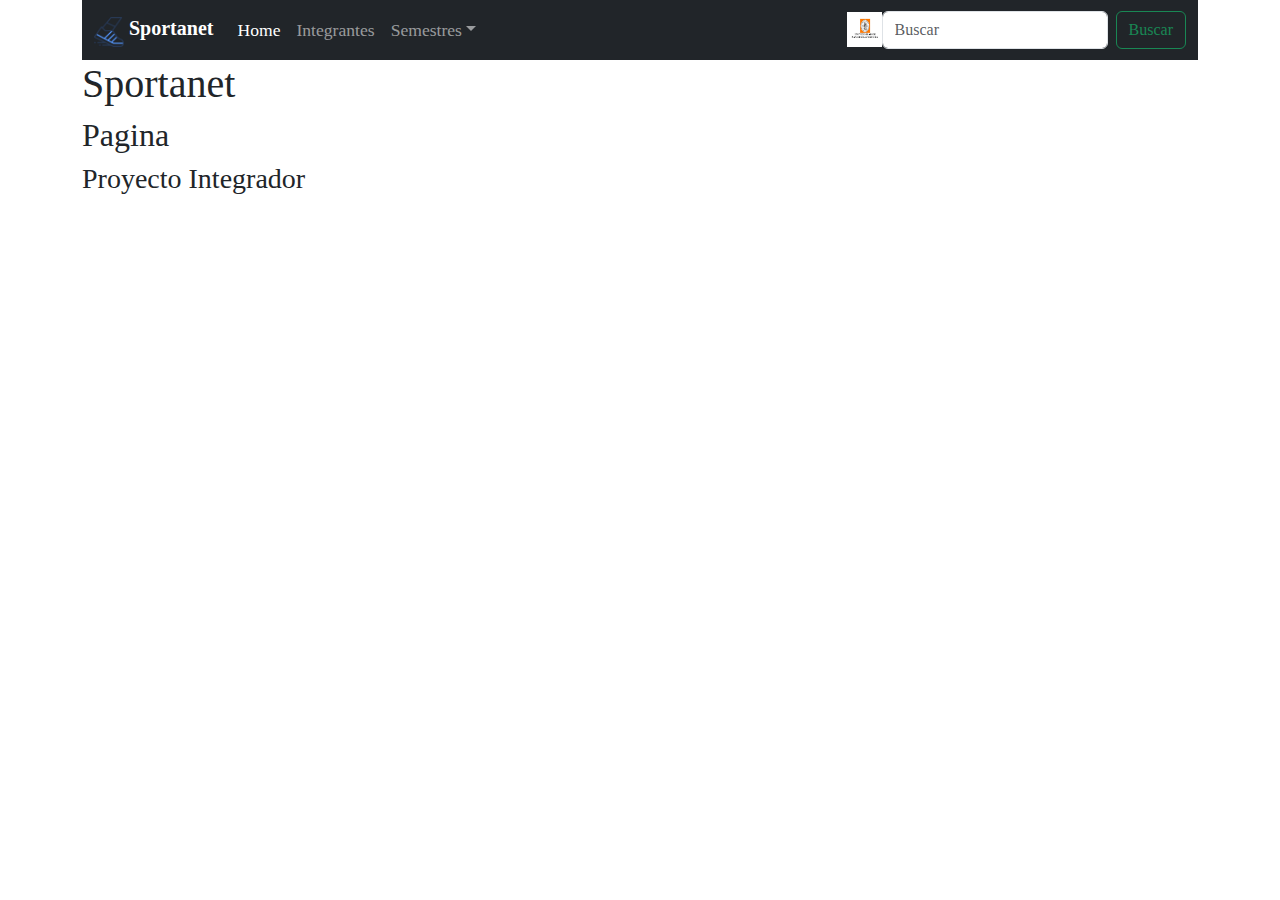
==== index.html @ 36fd239d "Primer commit" ====
<!DOCTYPE html>
<html lang="en">
<head>
    <meta charset="UTF-8">
    <meta name="viewport" content="width=device-width, initial-scale=1.0">
    <title>Sportanet</title>
    <link rel="icon" href="IMG/shoes_exercise_run_jogging_walking_running_icon_262709.png" type="IMG">
    <link rel="stylesheet" href="CSS/estilos.css">
    <link href="https://cdn.jsdelivr.net/npm/bootstrap@5.3.3/dist/css/bootstrap.min.css" rel="stylesheet" integrity="sha384-QWTKZyjpPEjISv5WaRU9OFeRpok6YctnYmDr5pNlyT2bRjXh0JMhjY6hW+ALEwIH" crossorigin="anonymous">
    <script src="https://cdn.jsdelivr.net/npm/bootstrap@5.3.3/dist/js/bootstrap.bundle.min.js" integrity="sha384-YvpcrYf0tY3lHB60NNkmXc5s9fDVZLESaAA55NDzOxhy9GkcIdslK1eN7N6jIeHz" crossorigin="anonymous"></script>
    <script src="https://cdn.jsdelivr.net/npm/@popperjs/core@2.11.8/dist/umd/popper.min.js" integrity="sha384-I7E8VVD/ismYTF4hNIPjVp/Zjvgyol6VFvRkX/vR+Vc4jQkC+hVqc2pM8ODewa9r" crossorigin="anonymous"></script>
    <script src="https://cdn.jsdelivr.net/npm/bootstrap@5.3.3/dist/js/bootstrap.min.js" integrity="sha384-0pUGZvbkm6XF6gxjEnlmuGrJXVbNuzT9qBBavbLwCsOGabYfZo0T0to5eqruptLy" crossorigin="anonymous"></script>
</head>
<body class="container">
      <!-- Navbar con Dropdown -->
      <nav class="navbar navbar-expand-lg navbar-dark bg-dark">
        <div class="container-fluid">
          <a class="navbar-brand" href="index.html">
            <img src="IMG/shoes_exercise_run_jogging_walking_running_icon_262709.png" alt="Sportanet Logo" width="30" height="30" class="d-inline-block align-text-top">
            Sportanet
          </a>
          <button class="navbar-toggler" type="button" data-bs-toggle="collapse" data-bs-target="#navbarSupportedContent" aria-controls="navbarSupportedContent" aria-expanded="false" aria-label="Toggle navigation">
            <span class="navbar-toggler-icon"></span>
          </button>
          <div class="collapse navbar-collapse" id="navbarSupportedContent">
            <ul class="navbar-nav me-auto mb-2 mb-lg-0">
              <li class="nav-item">
                <a class="nav-link active" aria-current="page" href="index.html">Home</a>
              </li>
              <li class="nav-item">
                <a class="nav-link" href="integrantes.html">Integrantes</a>
              </li>
              <!-- Opciones de Dropdown-->
              <li class="nav-item dropdown">
                <a class="nav-link dropdown-toggle" href="#" role="button" data-bs-toggle="dropdown" aria-expanded="false">Semestres</a>
                <ul class="dropdown-menu">
                  <li><a class="dropdown-item" href="Semestre.html">Semestre I</a></li>
                  <li><a class="dropdown-item" href="Semestre2.html">Semestre II</a></li>
                  <li><a class="dropdown-item" href="Semestre3.html">Semestre III</a></li>
                  <li><hr class="dropdown-divider"></li>
                  <li><a class="dropdown-item" href="integrantes.html">Integrantes</a></li>
                </ul>
              </li>
            </ul>
            <img src="IMG/LOGO Uni.jgp.jpg" alt="Logo Uni" width="35" height="35">
            <form class="d-flex" role="search">
              <input class="form-control me-2" type="search" placeholder="Buscar" aria-label="Buscar">
              <button class="btn btn-outline-success" type="submit">Buscar</button>
            </form>
          </div>
        </div>
      </nav>
  
      <!-- Bootstrap JS y Popper.js -->
      <script src="https://cdn.jsdelivr.net/npm/@popperjs/core@2.11.6/dist/umd/popper.min.js"></script>
      <script src="https://cdn.jsdelivr.net/npm/bootstrap@5.3.0-alpha1/dist/js/bootstrap.min.js"></script>
    <h1>Sportanet</h1>
    <h2>Pagina</h2>
    <h3>Proyecto Integrador</h3>
    
</body>
</html>
---- CSS/estilos.css ----
/* Personalizar fondo de la navbar */
    .navbar-dark {
        background-color: #343a40; /* Fondo gris oscuro */
      }
      .navbar-brand {
        font-size: 1.5rem;
        font-weight: bold;
      }
      .navbar-nav .nav-link {
        font-size: 1.1rem;
      }
      .navbar-nav .dropdown-menu {
        background-color: #343a40;
        border: none;
      }
      .navbar-nav .dropdown-item {
        color: white;
      }
      .navbar-nav .dropdown-item:hover {
        background-color: #495057; /* Cambia el color al pasar el cursor */
      }
      
      /* Botón de búsqueda */
      .btn-outline-success {
        color: white;
        border-color: white;
      }
      .btn-outline-success:hover {
        background-color: #28a745;
        color: white;
        border-color: white;
      }
      
      /* Ajustes generales de la página */
      body {
        background-color: #f8f9fa; /* Fondo claro */
        font-family: 'Roboto', sans-serif; /* Fuente moderna */
      }
      h1, h2, h3 {
        color: #343a40; /* Títulos en gris oscuro */
        margin-top: 20px;
      }
      p.resaltado {
        background-color: #e9ecef;
        padding: 10px;
        border-radius: 5px;
        font-size: 1.2rem;
      }
      
      /* Imagenes */
      img {
        max-width: 100%;
        height: auto;
      }
.container{
  width: 75vw;
  max-width: 1000px;
  min-width: 320px;
  margin: auto;
}
.contenido{
  width: 100%;
}
*{
  padding: 0px;
  margin: 0px;
  font-family: Century;
}
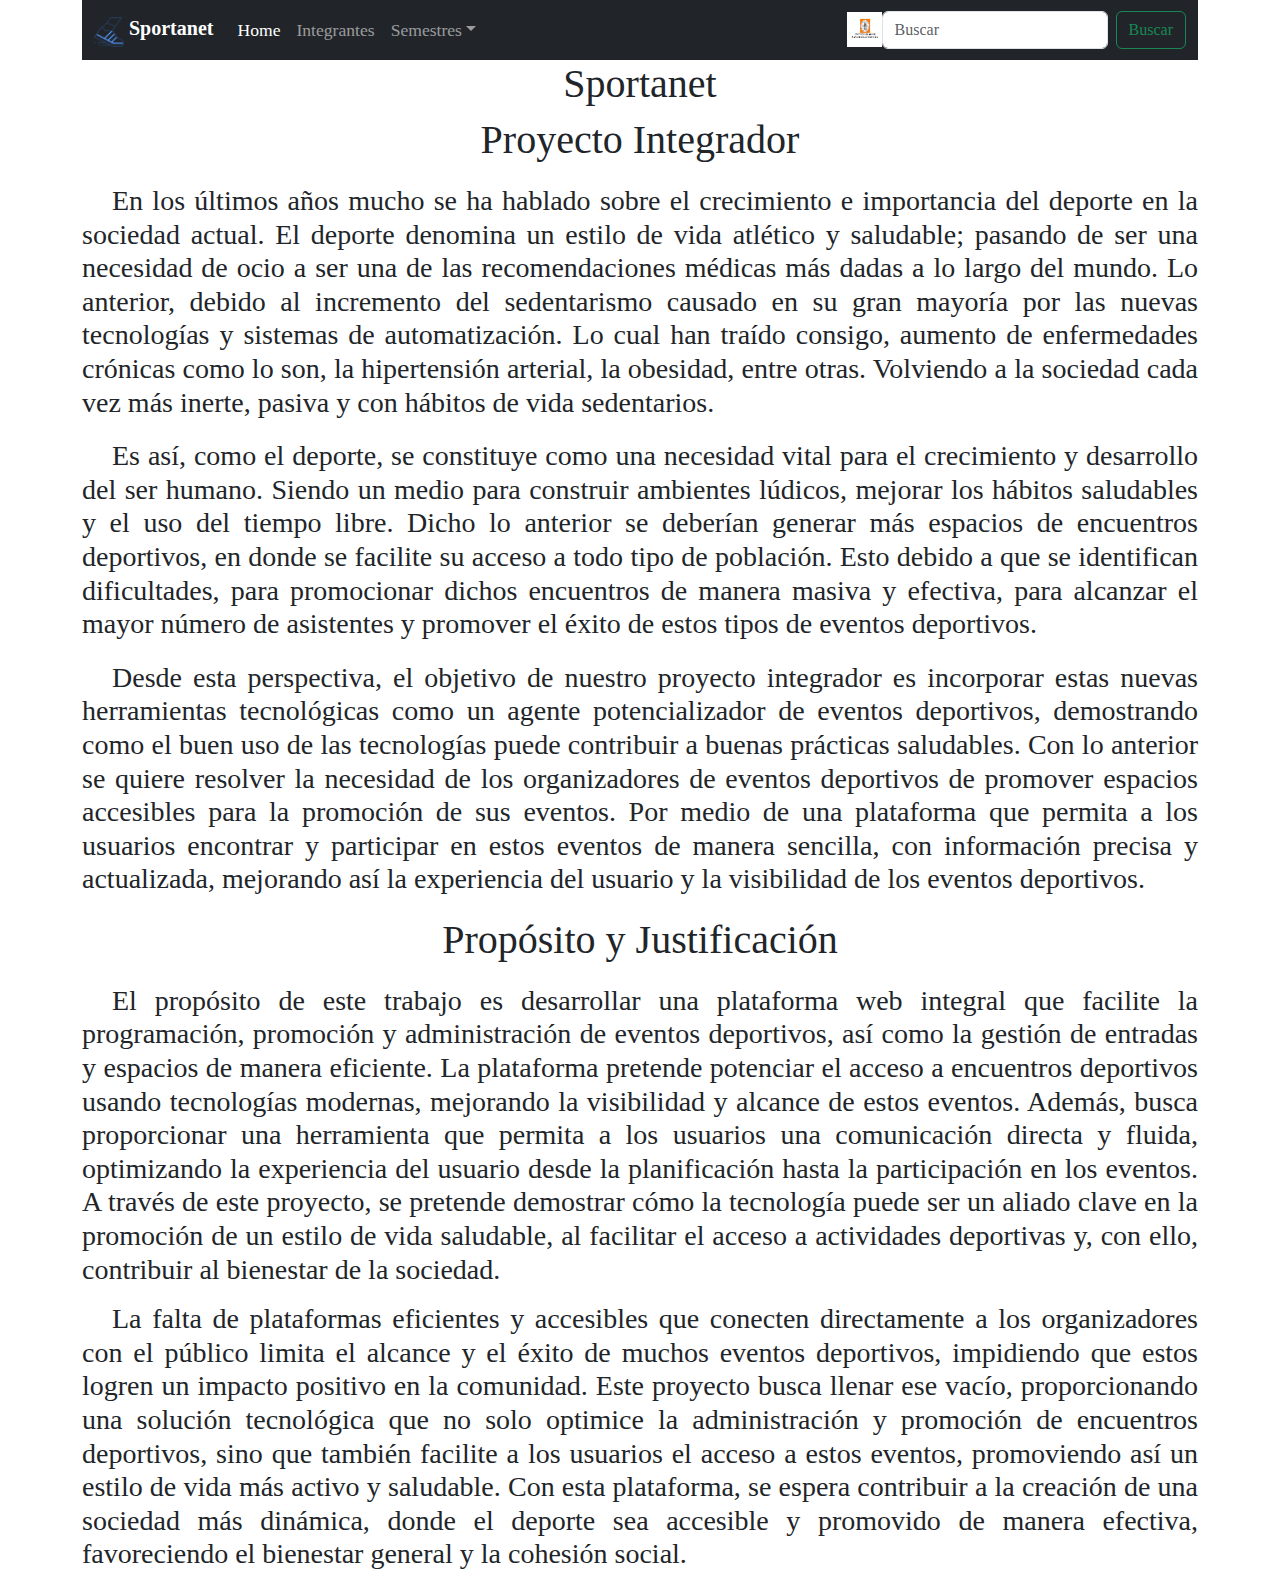
==== commit 1820c807: "Proposito y Justificacion" ====
--- a/index.html
+++ b/index.html
@@ -54,9 +54,43 @@
       <!-- Bootstrap JS y Popper.js -->
       <script src="https://cdn.jsdelivr.net/npm/@popperjs/core@2.11.6/dist/umd/popper.min.js"></script>
       <script src="https://cdn.jsdelivr.net/npm/bootstrap@5.3.0-alpha1/dist/js/bootstrap.min.js"></script>
-    <h1>Sportanet</h1>
-    <h2>Pagina</h2>
-    <h3>Proyecto Integrador</h3>
+    <div style="text-align: center; margin-bottom: 20px;">
+      <h1>Sportanet</h1>
+      <h1>
+        <p>
+          Proyecto Integrador
+        </p>
+      </h1>
+    </div>
+    <div style="text-align: justify;">
+      <h3>
+        <p style="text-indent: 30px; margin-bottom: 20px;">
+          En los últimos años mucho se ha hablado sobre el crecimiento e importancia del deporte en la sociedad actual. El deporte denomina un estilo de vida atlético y saludable; pasando de ser una necesidad de ocio a ser una de las recomendaciones médicas más dadas a lo largo del mundo. Lo anterior, debido al incremento del sedentarismo causado en su gran mayoría por las nuevas tecnologías y sistemas de automatización. Lo cual han traído consigo, aumento de enfermedades crónicas como lo son, la hipertensión arterial, la obesidad, entre otras. Volviendo a la sociedad cada vez más inerte, pasiva y con hábitos de vida sedentarios.
+        </p>
+        <p style="text-indent: 30px; margin-bottom: 20px;">
+          Es así, como el deporte, se constituye como una necesidad vital para el crecimiento y desarrollo del ser humano. Siendo un medio para construir ambientes lúdicos, mejorar los hábitos saludables y el uso del tiempo libre. Dicho lo anterior se deberían generar más espacios de encuentros deportivos, en donde se facilite su acceso a todo tipo de población. Esto debido a que se identifican dificultades, para promocionar dichos encuentros de manera masiva y efectiva, para alcanzar el mayor número de asistentes y promover el éxito de estos tipos de eventos deportivos. 
+        </p>
+        <p style="text-indent: 30px; margin-bottom: 20px;">
+          Desde esta perspectiva, el objetivo de nuestro proyecto integrador es incorporar estas nuevas herramientas tecnológicas como un agente potencializador de eventos deportivos, demostrando como el buen uso de las tecnologías puede contribuir a buenas prácticas saludables. Con lo anterior se quiere resolver la necesidad de los organizadores de eventos deportivos de promover espacios accesibles para la promoción de sus eventos. Por medio de una plataforma que permita a los usuarios encontrar y participar en estos eventos de manera sencilla, con información precisa y actualizada, mejorando así la experiencia del usuario y la visibilidad de los eventos deportivos. 
+        </p>
+      </h3>
+    </div>
+    <div style="text-align: center; margin-bottom: 20px;">
+      <h1>
+        Propósito y Justificación
+      </h1>
+    </div>
+    <div style="text-align: justify; text-indent: 30px; margin-bottom: 20px;">
+      <h3>
+        <p>
+          El propósito de este trabajo es desarrollar una plataforma web integral que facilite la programación, promoción y administración de eventos deportivos, así como la gestión de entradas y espacios de manera eficiente. La plataforma pretende potenciar el acceso a encuentros deportivos usando tecnologías modernas, mejorando la visibilidad y alcance de estos eventos. Además, busca proporcionar una herramienta que permita a los usuarios una comunicación directa y fluida, optimizando la experiencia del usuario desde la planificación hasta la participación en los eventos. A través de este proyecto, se pretende demostrar cómo la tecnología puede ser un aliado clave en la promoción de un estilo de vida saludable, al facilitar el acceso a actividades deportivas y, con ello, contribuir al bienestar de la sociedad. 
+        </p>
+        <p>
+          La falta de plataformas eficientes y accesibles que conecten directamente a los organizadores con el público limita el alcance y el éxito de muchos eventos deportivos, impidiendo que estos logren un impacto positivo en la comunidad. Este proyecto busca llenar ese vacío, proporcionando una solución tecnológica que no solo optimice la administración y promoción de encuentros deportivos, sino que también facilite a los usuarios el acceso a estos eventos, promoviendo así un estilo de vida más activo y saludable. Con esta plataforma, se espera contribuir a la creación de una sociedad más dinámica, donde el deporte sea accesible y promovido de manera efectiva, favoreciendo el bienestar general y la cohesión social. 
+        </p>
+      </h3>
+    </div>
+
     
-</body>
+  </body>
 </html>